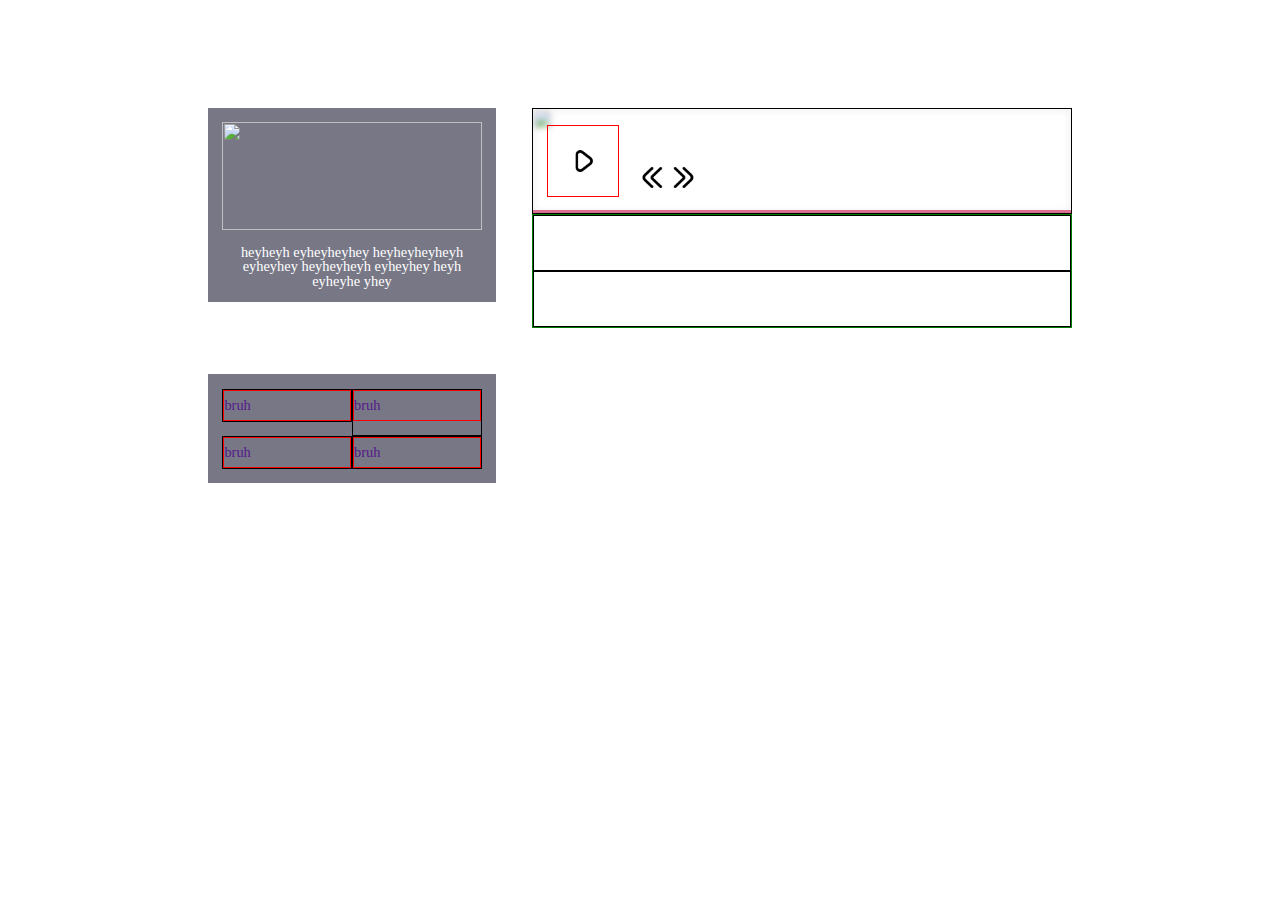
==== Project__Abulya/index.html @ 9b42ae88 "new" ====
<!DOCTYPE html>
<html lang="ru">
	<head>
		<title>League of Legends</title>
		<link rel="stylesheet" href="https://cdn.jsdelivr.net/npm/swiper@8/swiper-bundle.min.css">
		<link rel="stylesheet" href="css/style.css" />
		<meta charset="UTF-8" />
		<meta name="viewport" content="width=device-width" />
	</head>
	<body>
		<div class="wrapper">
			<main class="main">
				<div class="container">
					<div class="main__row">
						<div class="main__column main__column1">
							<section class="author">
								<div class="author__img">
									<img src="img/main.jpg" alt="">
								</div>
								<div class="author__info">heyheyh eyheyheyhey heyheyheyheyh eyheyhey heyheyheyh eyheyhey heyh eyheyhe yhey</div>
							</section>
							<section class="links">
								<ul class="links__ul">
									<li class="links__li">
										<a href="" class="links__a">
											<img src="" alt="">
											<span class="links__span">bruh</span>
										</a>
									</li>
									<li class="links__li">
										<a href="" class="links__a">
											<img src="" alt="">
											<span class="links__span">bruh</span>
										</a>
									</li>
									<li class="links__li">
										<a href="" class="links__a">
											<img src="" alt="">
											<span class="links__span">bruh</span>
										</a>
									</li>
									<li class="links__li">
										<a href="" class="links__a">
											<img src="" alt="">
											<span class="links__span">bruh</span>
										</a>
									</li>
								</ul>
							</section>
						</div>
						<div class="main__column main__column2">
							<section class="player">
								<div class="player__audio">
									<audio src="./audio/z_uk-_ystrely.mp3" class="audio"></audio>
									<div class="player__play-pause btn">
										<img src="img/button-resume.png" class="resume" alt="">
									</div>
									<div class="player__text">
										<div class="player__title">Bruh</div>
										<div class="player__subtitle">Bruh</div>
										<div class="player__buttons">
											<img src="img/button-prev.png" class="prev btn" alt="">
											<img src="img/button-next.png" class="next btn" alt="">
										</div>
										<div class="player__timer">01293012381290</div>
									</div>
									<div class="player__progress-container">
										<div class="player__progress"></div>
									</div>
									<img src="img/main.jpg" class="player__rex-shakal" alt="">
								</div>
								<ul class="player__ul">
									<li class="player__li">
										<div class="player__audioname">Bruh</div>
										<div class="player__author">Bruh</div>
									</li>
									<li class="player__li">
										<div class="player__audioname">Bruh</div>
										<div class="player__author">Bruh</div>
									</li>
								</ul>
							</section>
						</div>
					</div>
				</div>
			</main>
		</div>

		<script src="https://cdn.jsdelivr.net/npm/swiper@8/swiper-bundle.min.js"></script>
		<script src="https://cdn.jsdelivr.net/npm/jarallax@2/dist/jarallax.min.js"></script>
		<script src="js/SmoothScroll.js"></script>
		<script src="js/script.js"></script>
	</body>
</html>
---- Project__Abulya/css/style.css ----
@charset "UTF-8";
/*Обнуление*/
@import url("https://fonts.googleapis.com/css2?family=Roboto:ital,wght@0,100;0,300;0,400;0,500;0,700;0,900;1,100;1,300;1,400;1,500;1,700;1,900&display=swap");
* {
  padding: 0;
  margin: 0;
  border: 0;
}

*, *:before, *:after {
  box-sizing: border-box;
}

:focus, :active {
  outline: none;
}

a:focus, a:active {
  outline: none;
}

nav, footer, header, aside {
  display: block;
}

html, body {
  height: 100%;
  width: 100%;
  font-size: 100%;
  line-height: 1;
  font-size: 16px;
  -ms-text-size-adjust: 100%;
  -moz-text-size-adjust: 100%;
  -webkit-text-size-adjust: 100%;
}

input, button, textarea {
  font-family: inherit;
}

input::-ms-clear {
  display: none;
}

button {
  cursor: pointer;
}

button::-moz-focus-inner {
  padding: 0;
  border: 0;
}

a, a:visited {
  text-decoration: none;
}

a:hover {
  text-decoration: none;
}

ul li {
  list-style: none;
}

img {
  vertical-align: top;
}

h1, h2, h3, h4, h5, h6 {
  font-size: inherit;
  font-weight: inherit;
}

/*--------------------*/
html, body {
  font-size: 62.5%;
}

@media (max-width: 108em) {
  html {
    font-size: 9px;
  }
}
@media (max-width: 105em) {
  html {
    font-size: 8.75px;
  }
}
@media (max-width: 91.5em) {
  html {
    font-size: 7.9px;
  }
}
@media (max-width: 91em) {
  html {
    font-size: 8.4px;
  }
}
@media (max-width: 90em) {
  html {
    font-size: 7.9px;
  }
}
@media (max-width: 80em) {
  html {
    font-size: 7.2px;
  }
}
@media (max-width: 72em) {
  html {
    font-size: 6.5px;
  }
}
@media (max-width: 64em) {
  html {
    font-size: 5.5px;
  }
}
@media (max-width: 48em) {
  html {
    font-size: 10px;
    -webkit-text-size-adjust: none;
  }
}
@media (max-width: 44em) {
  html {
    font-size: 9px;
  }
}
@media (max-width: 38em) {
  html {
    font-size: 8px;
  }
}
@media (max-width: 30em) {
  html {
    font-size: 6px;
  }
}
@media (max-width: 26em) {
  html {
    font-size: 4.5px;
  }
}
@media (max-width: 21em) {
  html {
    font-size: 4.4px;
  }
}
@font-face {
  font-family: "Ferocity";
  src: url("../fonts/A.Ferocity.Alen.Rus.eot");
  src: local("☺"), url("../fonts/A.Ferocity.Alen.Rus.woff") format("woff"), url("../fonts/A.Ferocity.Alen.Rus.ttf") format("truetype"), url("../fonts/A.Ferocity.Alen.Rus.svg") format("svg");
  font-weight: normal;
  font-style: normal;
}
.player__play-pause {
  display: flex;
  justify-content: center;
  align-items: center;
}

@-webkit-keyframes kayn {
  0% {
    transform: translate(-50%, 0);
    transform: rotate(0deg);
    margin-left: -5rem;
  }
  100% {
    transform: translate(50%, 0);
    transform: rotate(720deg);
    margin-left: 50%;
  }
}

@keyframes kayn {
  0% {
    transform: translate(-50%, 0);
    transform: rotate(0deg);
    margin-left: -5rem;
  }
  100% {
    transform: translate(50%, 0);
    transform: rotate(720deg);
    margin-left: 50%;
  }
}
.wrapper {
  font-size: 2rem;
  color: white;
}

.container {
  max-width: 120rem;
  margin: 0 auto;
}

audio {
  position: relative;
  z-index: 3;
}

.main {
  background: url("../img/main.jpg") 50%/cover no-repeat;
  padding-top: 15rem;
  min-height: 100vh;
}
.main__row {
  display: flex;
}
.main__column1 {
  flex: 0 1 40rem;
  margin-right: 5rem;
}
.main__column2 {
  flex: 1 1 auto;
}

.author {
  margin-bottom: 10rem;
  background-color: rgba(34, 34, 59, 0.6156862745);
  padding: 2rem;
  text-align: center;
}
.author__img {
  height: 15rem;
  margin-bottom: 2rem;
}
.author__img img {
  width: 100%;
  height: 100%;
  -o-object-fit: cover;
     object-fit: cover;
}
.links {
  background-color: rgba(34, 34, 59, 0.6156862745);
  padding: 2rem;
}
.links__ul {
  display: flex;
  flex-wrap: wrap;
}
.links__li {
  border: 1px solid #000;
  flex: 0 1 50%;
}
.links__li:nth-child(1) {
  margin-bottom: 2rem;
}
.links__a {
  border: 1px solid red;
  display: flex;
  padding: 1rem 0rem;
}
.player {
  -webkit-user-select: none;
     -moz-user-select: none;
      -ms-user-select: none;
          user-select: none;
}
.player__audio {
  border: 1px solid #000;
  display: flex;
  align-items: center;
  padding: 1.5rem 2rem;
  width: 100%;
  position: relative;
  overflow: hidden;
}
.player img {
  width: 100%;
  height: 100%;
  -o-object-fit: cover;
     object-fit: cover;
}
.player__play-pause {
  margin-right: 3rem;
  width: 10rem;
  height: 10rem;
  border: 1px solid red;
  position: relative;
  z-index: 2;
  background: url("../img/main.jpg") 50%/cover no-repeat;
}
.player__play-pause .resume {
  width: 3rem;
  height: 3rem;
}
.player .player__rex-shakal {
  display: block;
  position: absolute;
  width: 100%;
  height: 100%;
  top: 0;
  left: 0;
  z-index: 1;
  filter: blur(3px);
}
.player__text {
  position: relative;
  z-index: 2;
}
.player__title {
  margin-bottom: 1rem;
}
.player__subtitle {
  font-size: 2.5rem;
  margin-bottom: 1rem;
}
.player__buttons {
  margin-bottom: 0.5rem;
}
.player__buttons .next {
  width: 3rem;
  height: 3rem;
}
.player__buttons .prev {
  width: 3rem;
  height: 3rem;
  margin-right: 1rem;
}
.player__timer {
  font-size: 1.5rem;
}
.player__ul {
  border: 1px solid green;
}
.player__li {
  border: 1px solid #000;
  padding: 1.5rem 2rem;
}
.player__audioname {
  margin-bottom: 0.5rem;
}
.player__progress-container {
  align-self: flex-end;
  width: 100%;
  background-color: palevioletred;
  height: 0.5rem;
  position: absolute;
  z-index: 2;
  bottom: 0;
  left: 0;
  cursor: pointer;
}
.player__progress {
  width: 0%;
  background-color: blue;
  height: 100%;
}
.player .btn {
  cursor: pointer;
  -webkit-user-select: none;
     -moz-user-select: none;
      -ms-user-select: none;
          user-select: none;
}/*# sourceMappingURL=style.css.map */
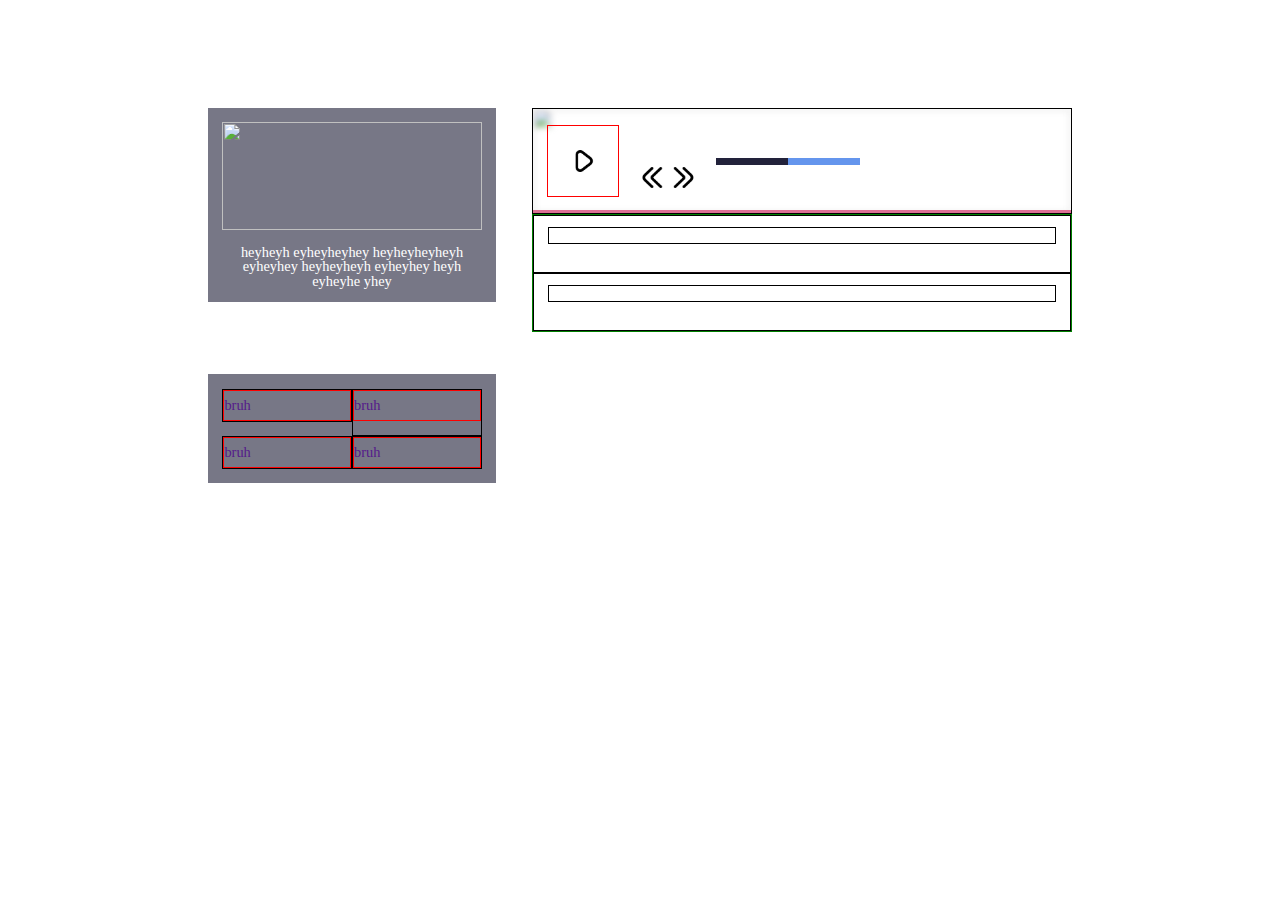
==== commit bb19e43b: "1" ====
--- a/Project__Abulya/index.html
+++ b/Project__Abulya/index.html
@@ -51,7 +51,7 @@
 						<div class="main__column main__column2">
 							<section class="player">
 								<div class="player__audio">
-									<audio src="./audio/z_uk-_ystrely.mp3" class="audio"></audio>
+									
 									<div class="player__play-pause btn">
 										<img src="img/button-resume.png" class="resume" alt="">
 									</div>
@@ -64,6 +64,9 @@
 										</div>
 										<div class="player__timer">01293012381290</div>
 									</div>
+									<div class="player__volume-container">
+										<div class="player__volume"></div>
+									</div>
 									<div class="player__progress-container">
 										<div class="player__progress"></div>
 									</div>
@@ -71,12 +74,14 @@
 								</div>
 								<ul class="player__ul">
 									<li class="player__li">
-										<div class="player__audioname">Bruh</div>
-										<div class="player__author">Bruh</div>
+										<audio src="audio/fdfdfd.mp3"></audio>
+										<div class="player__audioname">Namename</div>
+										<div class="player__author">Authroauthor</div>
 									</li>
 									<li class="player__li">
-										<div class="player__audioname">Bruh</div>
-										<div class="player__author">Bruh</div>
+										<audio src="audio/footsteps-shoes-stomp-leaves-pile_fjgebp4u.mp3"></audio>
+										<div class="player__audioname">Name</div>
+										<div class="player__author">Author</div>
 									</li>
 								</ul>
 							</section>
--- a/Project__Abulya/css/style.css
+++ b/Project__Abulya/css/style.css
@@ -332,6 +332,7 @@
 }
 .player__audioname {
   margin-bottom: 0.5rem;
+  border: 1px solid #000;
 }
 .player__progress-container {
   align-self: flex-end;
@@ -355,4 +356,16 @@
      -moz-user-select: none;
       -ms-user-select: none;
           user-select: none;
-}/*# sourceMappingURL=style.css.map */+}
+.player__volume-container {
+  height: 1rem;
+  width: 20rem;
+  background-color: #6495ED;
+  z-index: 2;
+  position: relative;
+}
+.player__volume {
+  width: 50%;
+  height: 100%;
+  background-color: #22223b;
+}